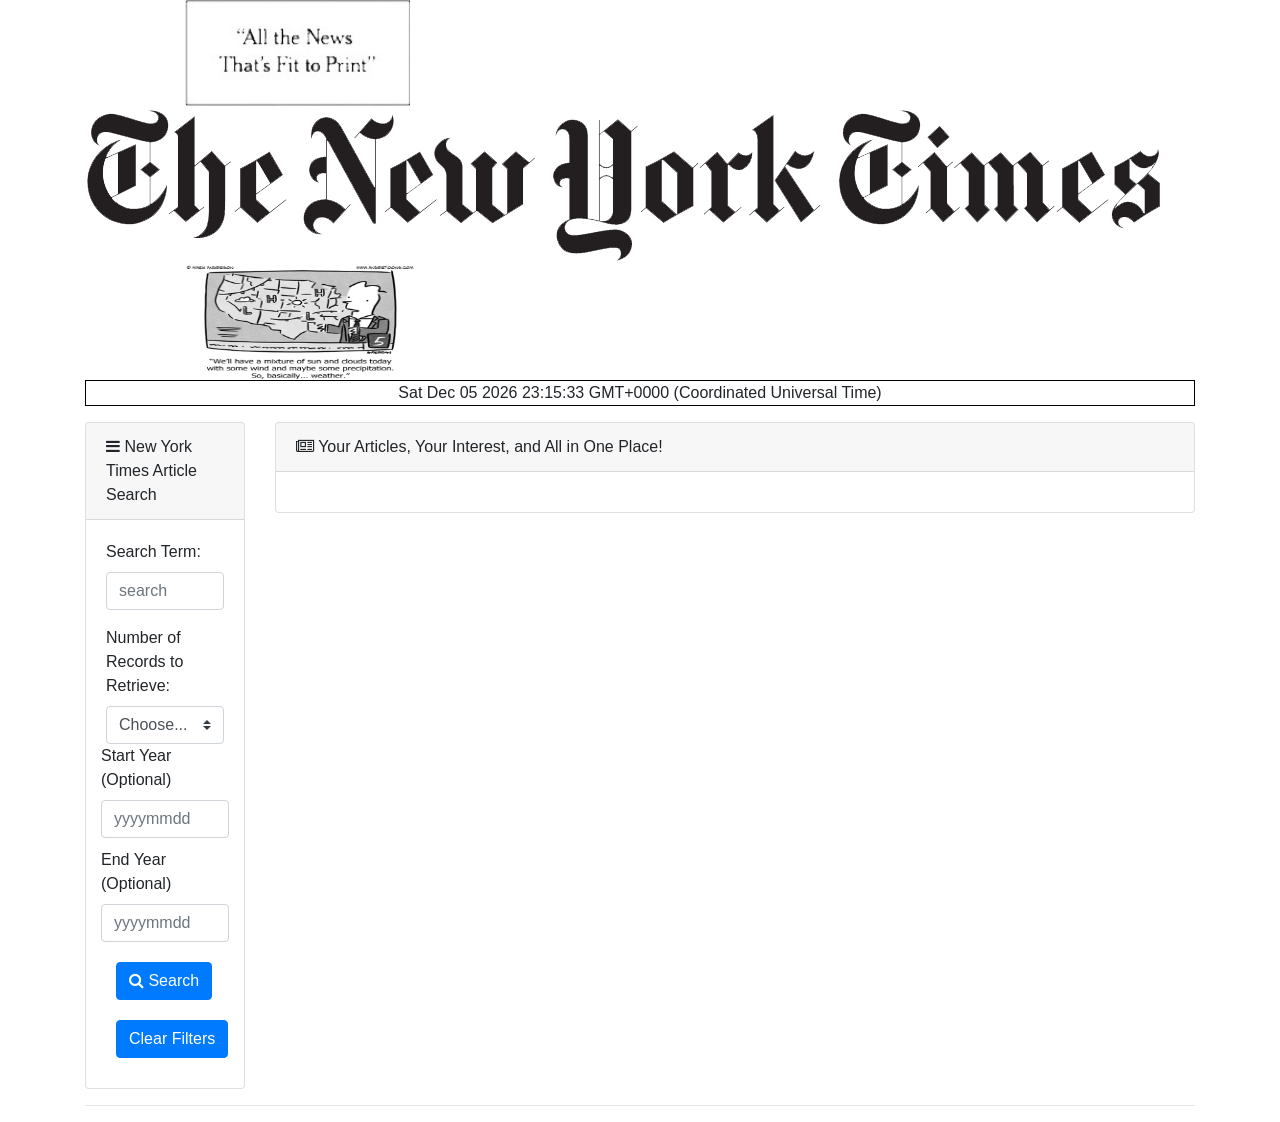
==== index.html @ 0350427d "renamed main.html->index.html" ====
<!DOCTYPE html>
<html>

<head>
    <meta charset="utf-8" />
    <meta http-equiv="X-UA-Compatible" content="IE=edge">
    <title>NYT Search</title>
    <meta name="viewport" content="width=device-width, initial-scale=1">
    <link rel="stylesheet" href="https://stackpath.bootstrapcdn.com/bootstrap/4.1.2/css/bootstrap.min.css" integrity="sha384-Smlep5jCw/wG7hdkwQ/Z5nLIefveQRIY9nfy6xoR1uRYBtpZgI6339F5dgvm/e9B"
        crossorigin="anonymous">
    <link rel="stylesheet" href="https://maxcdn.bootstrapcdn.com/font-awesome/4.7.0/css/font-awesome.min.css">
    <link rel="stylesheet" type="text/css" media="screen" href="style.css" />

</head>

<body>
    <div class="container">
        <header id="nytlogo">
            <img id="fit2print" src="images/nyt fit to print.jpg" alt="All the News Thats Fit to Print" height="106.22px" width="225px">
            <img src="images/NYlogo.png" alt="New York Times Logo">
            <img src="images/weather report.png" alt="Weather Report Pending..." id="fit2print" height="115px" width="230px">
            <section>
                <p id="datenyt"></p>
            </section>
        </header>

        <div class="row justify-content-left">
            <div class="col-lg-2 searchbox">
                <div class="card">
                    <div class="card-header">
                        <i class="fa fa-navicon" aria-hidden="true"></i> New York Times Article Search
                    </div>
                    <div class="card-body">
                        <div class="row">
                            <div class="col-lg-12">
                                <form id="myForm">
                                    <div class="form-group">
                                        <label for="formGroupExampleInput">Search Term:</label>
                                        <input type="text" class="form-control" id="searchTerm" placeholder="search">
                                    </div>

                                    <div class="row">
                                        <div class="col-lg-12">
                                            <label class="mr-sm-2" for="inlineFormCustomSelect">Number of Records to Retrieve:</label>
                                            <select class="custom-select mr-sm-2" id="records">
                                                <option selected>Choose...</option>
                                                <option value="5">5</option>
                                                <option value="6">6</option>
                                                <option value="7">7</option>
                                                <option value="8">8</option>
                                                <option value="9">9</option>
                                                <option value="10">10</option>
                                            </select>
                                        </div>
                                        <div class="form-group dateBtn">
                                            <label for="formGroupExampleInput">Start Year (Optional)</label>
                                            <input type="text" class="form-control" id="beginDate" placeholder="yyyymmdd">
                                        </div>
                                        <div class="form-group dateBtn">
                                            <label for="formGroupExampleInput">End Year (Optional)</label>
                                            <input type="text" class="form-control" id="endDate" placeholder="yyyymmdd">
                                        </div>
                                    </div>
                                </form>

                                <button type="submit" id="searchBtn" class="btn btn-primary"><i class="fa fa-search" aria-hidden="true"></i>
                                    Search
                                </button>
                                <button type="button" id="clearBtn" class="btn btn-primary"><i class="fa fa-trash-alt" aria-hidden="true"></i>Clear
                                    Filters
                                </button>
                            </div>
                        </div>
                    </div>
                </div>
            </div>
            <div class=" articles col-lg-10">
                    <div class="card">
                        <div class="card-header">
                            <i class="fa fa-newspaper-o" aria-hidden="true"></i> Your Articles, Your Interest, and All in One Place!
                        </div>
                        <div class="card-body" id="resultCard"></div>
                    </div>
            </div>
        </div>
        <hr>

</body>
<script src="https://code.jquery.com/jquery-3.3.1.js" integrity="sha256-2Kok7MbOyxpgUVvAk/HJ2jigOSYS2auK4Pfzbm7uH60=" crossorigin="anonymous"></script>
<script src='main.js'></script>

</html>
---- style.css ----
.jumbotron {
    background-color: #20325A;
    color: aliceblue;
}
/* #nytlogo { 
    border-bottom: 1px solid black;
} */

body {
    /* background-image: url(images/new-york-times-and-coffee.jpg);
    background-repeat: no-repeat;
    width: 100%; */

}
#fit2print {
    margin: 0px 50px 0px 100px;
}

.card {
    align-content: center;

}

.articles {
    float: left;
}

.mainbox {
    background-color: black;
    opacity: 0.8;
}

#searchBtn {
    margin: 10px;
}

#clearBtn {
    margin: 10px;
}

.dateBtn {
    margin:  0px 10px 10px 10px;
}

#datenyt {
    border: 1px solid black;
    text-align: center;
}
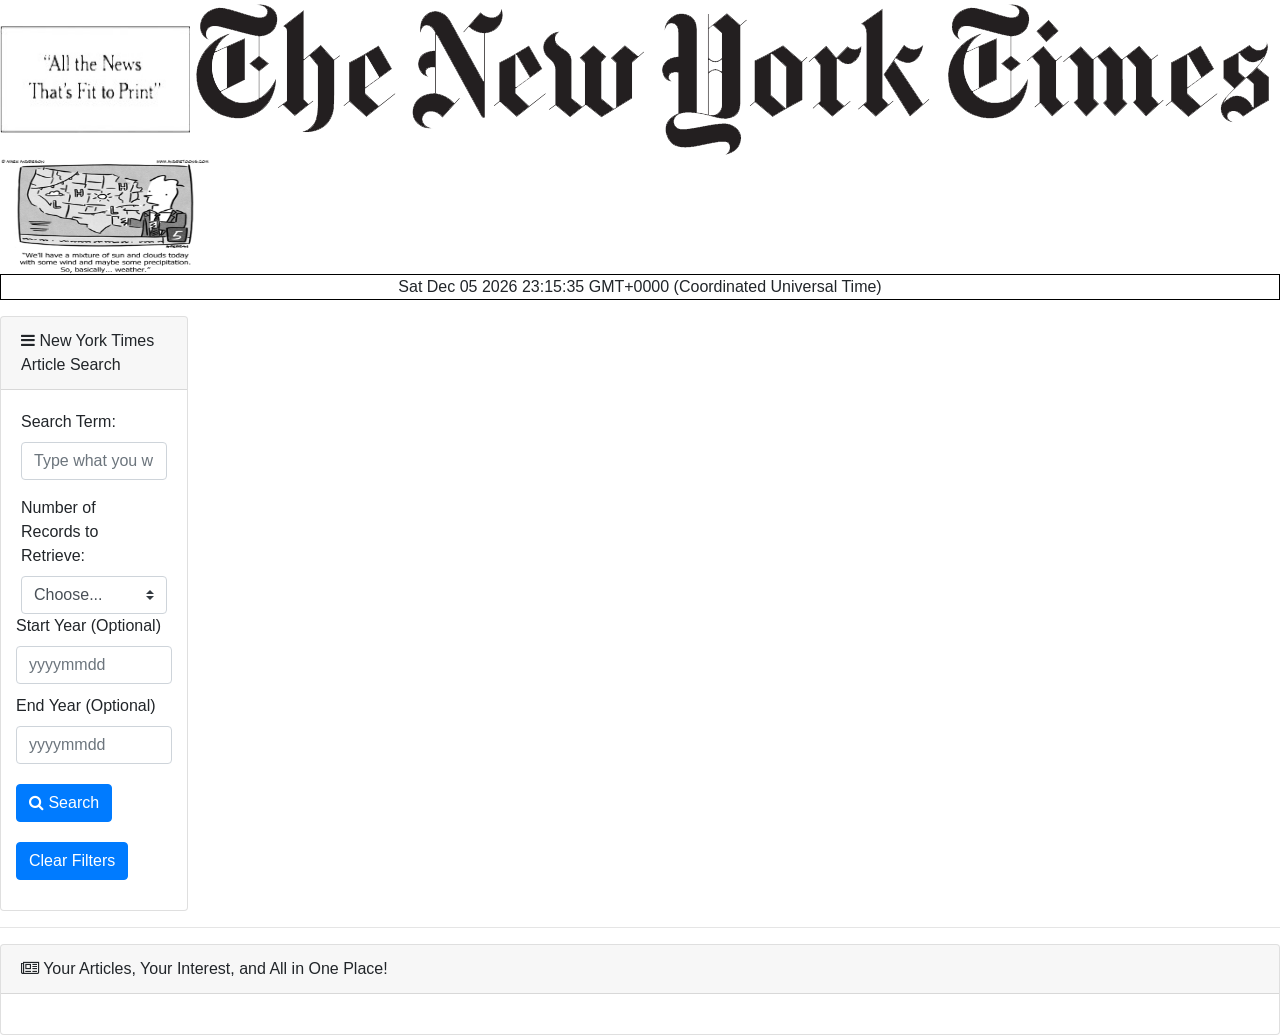
==== commit 6ec5aa27: "deleted main.html and switched over to index.html" ====
--- a/index.html
+++ b/index.html
@@ -14,77 +14,73 @@
 </head>
 
 <body>
-    <div class="container">
-        <header id="nytlogo">
-            <img id="fit2print" src="images/nyt fit to print.jpg" alt="All the News Thats Fit to Print" height="106.22px" width="225px">
-            <img src="images/NYlogo.png" alt="New York Times Logo">
-            <img src="images/weather report.png" alt="Weather Report Pending..." id="fit2print" height="115px" width="230px">
-            <section>
-                <p id="datenyt"></p>
-            </section>
-        </header>
-
-        <div class="row justify-content-left">
-            <div class="col-lg-2 searchbox">
-                <div class="card">
-                    <div class="card-header">
-                        <i class="fa fa-navicon" aria-hidden="true"></i> New York Times Article Search
-                    </div>
-                    <div class="card-body">
-                        <div class="row">
-                            <div class="col-lg-12">
-                                <form id="myForm">
-                                    <div class="form-group">
-                                        <label for="formGroupExampleInput">Search Term:</label>
-                                        <input type="text" class="form-control" id="searchTerm" placeholder="search">
-                                    </div>
-
-                                    <div class="row">
-                                        <div class="col-lg-12">
-                                            <label class="mr-sm-2" for="inlineFormCustomSelect">Number of Records to Retrieve:</label>
-                                            <select class="custom-select mr-sm-2" id="records">
-                                                <option selected>Choose...</option>
-                                                <option value="5">5</option>
-                                                <option value="6">6</option>
-                                                <option value="7">7</option>
-                                                <option value="8">8</option>
-                                                <option value="9">9</option>
-                                                <option value="10">10</option>
-                                            </select>
-                                        </div>
-                                        <div class="form-group dateBtn">
-                                            <label for="formGroupExampleInput">Start Year (Optional)</label>
-                                            <input type="text" class="form-control" id="beginDate" placeholder="yyyymmdd">
-                                        </div>
-                                        <div class="form-group dateBtn">
-                                            <label for="formGroupExampleInput">End Year (Optional)</label>
-                                            <input type="text" class="form-control" id="endDate" placeholder="yyyymmdd">
-                                        </div>
-                                    </div>
-                                </form>
-
-                                <button type="submit" id="searchBtn" class="btn btn-primary"><i class="fa fa-search" aria-hidden="true"></i>
-                                    Search
-                                </button>
-                                <button type="button" id="clearBtn" class="btn btn-primary"><i class="fa fa-trash-alt" aria-hidden="true"></i>Clear
-                                    Filters
-                                </button>
-                            </div>
+    <header id="nytlogo">
+        <img id="fit2print" src="images/nyt fit to print.jpg" alt="All the News Thats Fit to Print" height="106.22px" width="190px">
+        <img src="images/NYlogo.png" alt="New York Times Logo">
+        <img src="images/weather report.png" alt="Weather Report Pending..." id="fit2print" height="115px" width="210px">
+        <section>
+            <p id="datenyt"></p>
+        </section>
+    </header>
+    <div class="row justify-content-left">
+        <div class="col-lg-2 searchbox">
+            <div class="card">
+                <div class="card-header">
+                    <i class="fa fa-navicon" aria-hidden="true"></i> New York Times Article Search
+                </div>
+                <div class="card-body">
+                    <div class="row">
+                        <div class="col-lg-12">
+                            <form id="myForm">
+                                <div class="form-group">
+                                    <label for="formGroupExampleInput">Search Term:</label>
+                                    <input type="text" class="form-control" id="searchTerm" placeholder="Type what you want to search">
+                                </div>
                         </div>
                     </div>
+                    <div class="row">
+                        <div class="col-lg-12">
+                            <label class="mr-sm-2" for="inlineFormCustomSelect">Number of Records to Retrieve:</label>
+                            <select class="custom-select mr-sm-2" id="records">
+                                <option selected>Choose...</option>
+                                <option value="5">5</option>
+                                <option value="6">6</option>
+                                <option value="7">7</option>
+                                <option value="8">8</option>
+                                <option value="9">9</option>
+                                <option value="10">10</option>
+                            </select>
+                        </div>
+                        <div class="form-group dateBtn">
+                            <label for="formGroupExampleInput">Start Year (Optional)</label>
+                            <input type="text" class="form-control" id="beginDate" placeholder="yyyymmdd">
+                        </div>
+                        <div class="form-group dateBtn">
+                            <label for="formGroupExampleInput">End Year (Optional)</label>
+                            <input type="text" class="form-control" id="endDate" placeholder="yyyymmdd">
+                        </div>
+                        </form>
+                        <button type="submit" id="searchBtn" class="btn btn-primary"><i class="fa fa-search" aria-hidden="true"></i>
+                            Search</button>
+                        <button type="button" id="clearBtn" class="btn btn-primary"><i class="fa fa-trash-alt" aria-hidden="true"></i>Clear
+                            Filters
+                        </button>
+                    </div>
+
                 </div>
             </div>
-            <div class=" articles col-lg-10">
-                    <div class="card">
-                        <div class="card-header">
-                            <i class="fa fa-newspaper-o" aria-hidden="true"></i> Your Articles, Your Interest, and All in One Place!
-                        </div>
-                        <div class="card-body" id="resultCard"></div>
-                    </div>
+        </div>
+    </div>
+    <hr>
+    <div class="row">
+        <div class="col-lg-12">
+            <div class="card">
+                <div class="card-header">
+                    <i class="fa fa-newspaper-o" aria-hidden="true"></i> Your Articles, Your Interest, and All in One Place!
+                </div>
+                <div class="card-body" id="resultCard"></div>
             </div>
         </div>
-        <hr>
-
 </body>
 <script src="https://code.jquery.com/jquery-3.3.1.js" integrity="sha256-2Kok7MbOyxpgUVvAk/HJ2jigOSYS2auK4Pfzbm7uH60=" crossorigin="anonymous"></script>
 <script src='main.js'></script>
--- a/style.css
+++ b/style.css
@@ -13,7 +13,7 @@
 
 }
 #fit2print {
-    margin: 0px 50px 0px 100px;
+    /* margin: 0px 50px 0px 75px; */
 }
 
 .card {
